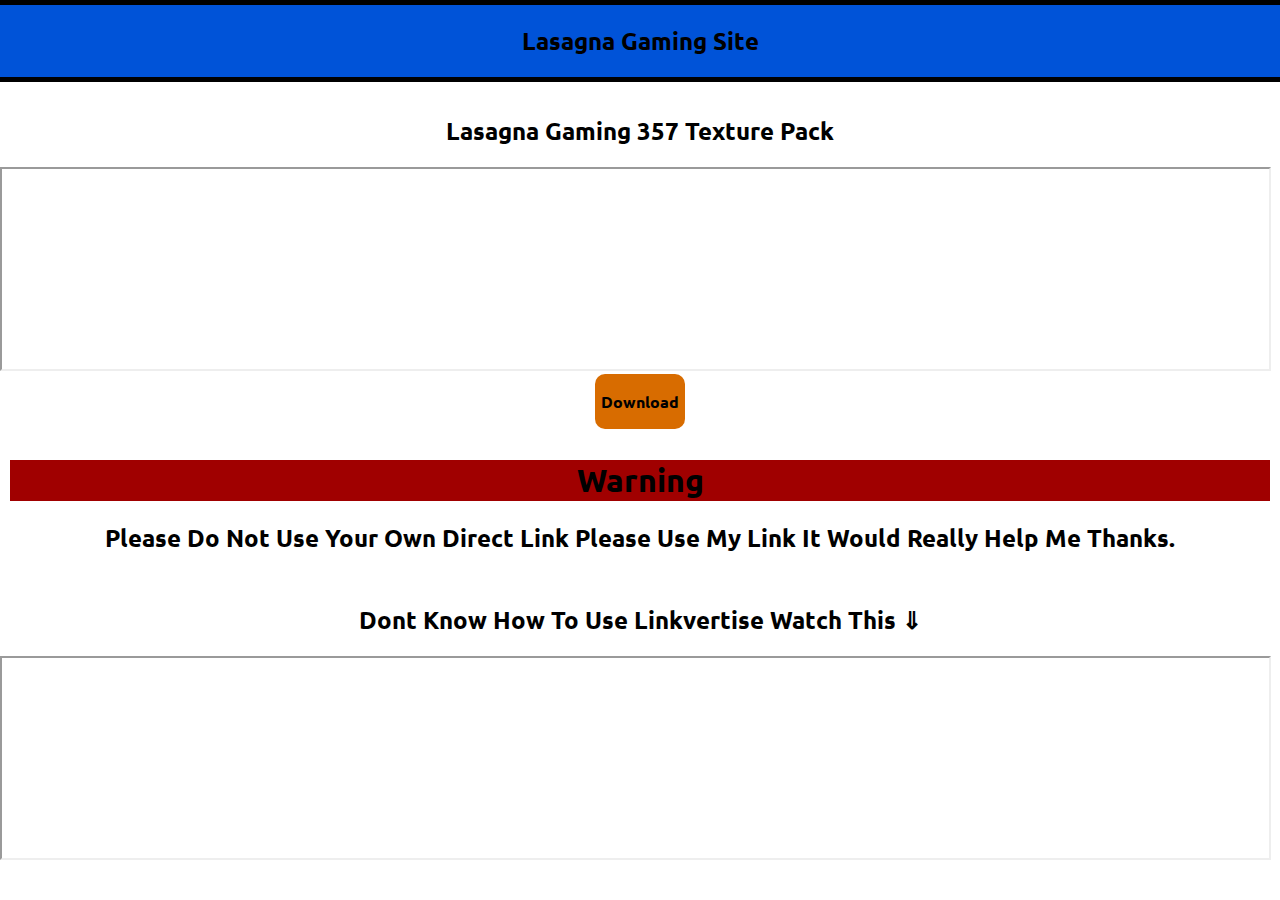
==== fpsbooster.html @ 3f8a95b8 "Add files via upload" ====
<!DOCTYPE html>
<html>

<head>
    <meta charset="UTF-8">
    <meta name="viewport" content="width=device-width, initial-scale=1">
    <title>Fps Booster Texture Pack</title>
    <link rel="stylesheet" href="mods.css">
</head>

<body>
  <div class="nav"><h2>Lasagna Gaming Site</h2></div><h2>SecretLoLol</h2> <div class="invis" ><h4>h</h4></div>
  <div class="title"><h2>Lasagna Gaming 357 Texture Pack</h2></div>
  <div class="vid"><iframe border="0"width="99%" height="200px"
src="https://www.youtube.com/embed/aiCmazpNhXQ">
</iframe></div>
<center>
<a href="https://bit.ly/3qcOxAF"><button class="btn"><h3>Download</h3></button></a></center>
<div class="warn"><h1>Warning</h1><h2>Please Do Not Use Your Own Direct Link Please Use My Link It Would Really Help Me Thanks.</h2></div>
<div class="help"><center><h2>Dont Know How To Use Linkvertise Watch This ⇓</h2></center><iframe src="https://youtube.com/embed/UJUjXqq5bdw" width="99%" height="200px"></iframe></div>
</body>

</html>
---- mods.css ----
@import url('https://fonts.googleapis.com/css2?family=Ubuntu&display=swap')
;
body{
  margin:0;
   font-family: 'Ubuntu', sans-serif;
}
.nav {
  position: fixed;
  width: 100%;
  top: 0;
  z-index: 100;
  background-color: #0053D8;
  padding: 0.1px 0;
  color: black;
  font-family: 'Ubuntu', sans-serif;
  text-align: center;
  border:5px solid black;
  border-left-width:0;
}
.title{
  font-family: 'Ubuntu', sans-serif;
  text-align:center;
}
/*What Text? */
.warn{
  font-family: 'Ubuntu', sans-serif;

  padding:10px;
  text-align:center;
}
.btn{
   font-family: 'Ubuntu', sans-serif;
  border:none;
    background-color:#D86C00;
  color:black;
  text-align:center;
  border-radius:10px
}
.btn:hover{
  background-color:#FFA701;
}
.warn h1{
   background-color:#A00000;
   
}
.invis{
  color:#0053D800;
}
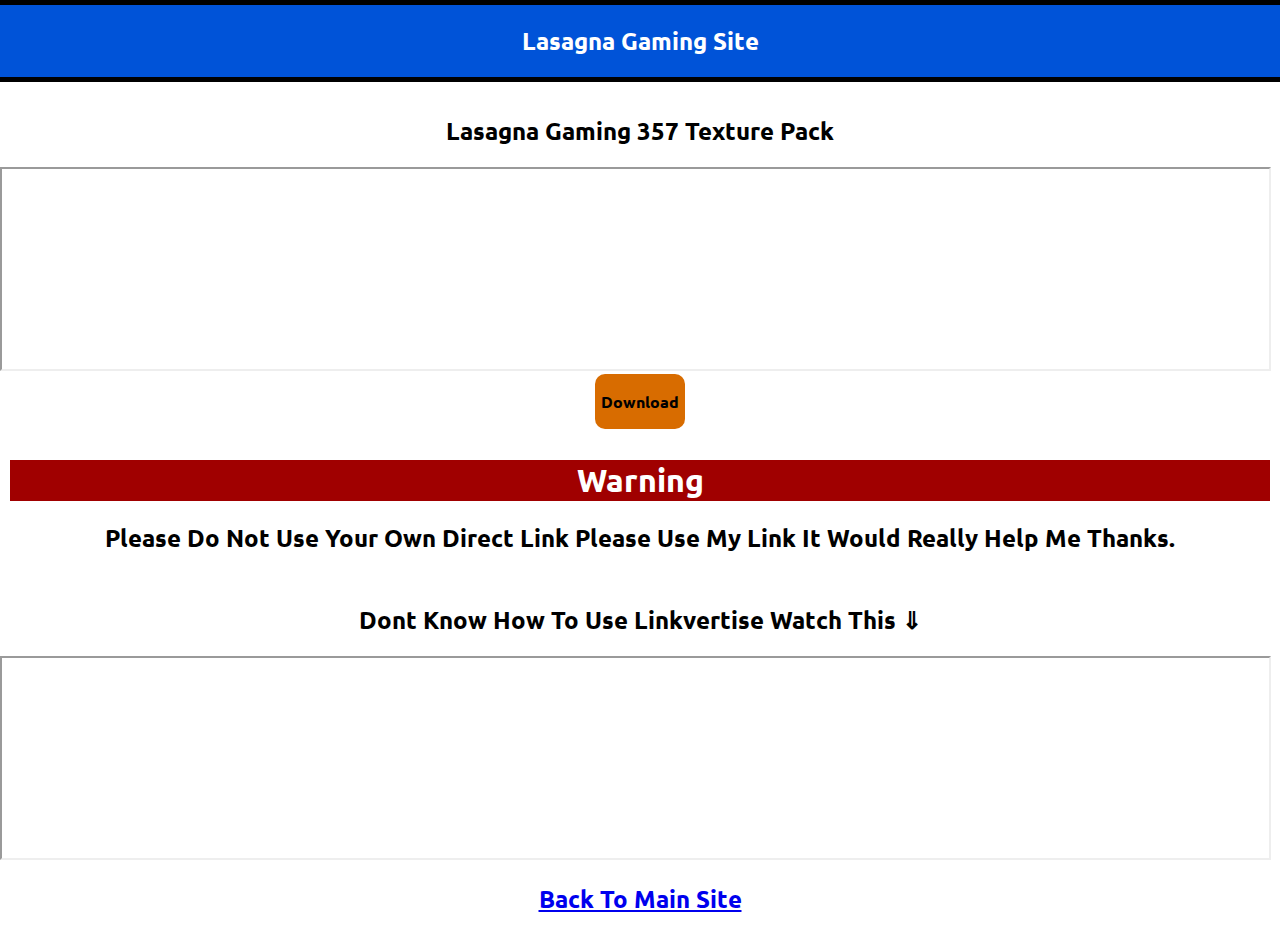
==== commit 64d3f6c3: "Update fpsbooster.html" ====
--- a/fpsbooster.html
+++ b/fpsbooster.html
@@ -18,6 +18,7 @@
 <a href="https://bit.ly/3qcOxAF"><button class="btn"><h3>Download</h3></button></a></center>
 <div class="warn"><h1>Warning</h1><h2>Please Do Not Use Your Own Direct Link Please Use My Link It Would Really Help Me Thanks.</h2></div>
 <div class="help"><center><h2>Dont Know How To Use Linkvertise Watch This ⇓</h2></center><iframe src="https://youtube.com/embed/UJUjXqq5bdw" width="99%" height="200px"></iframe></div>
+<div class="title"><a href="/"><h2>Back To Main Site</h2></a></div>
 </body>
 
-</html>+</html>
--- a/mods.css
+++ b/mods.css
@@ -11,7 +11,7 @@
   z-index: 100;
   background-color: #0053D8;
   padding: 0.1px 0;
-  color: black;
+  color: white;
   font-family: 'Ubuntu', sans-serif;
   text-align: center;
   border:5px solid black;
@@ -41,8 +41,8 @@
 }
 .warn h1{
    background-color:#A00000;
-   
+   color: white;
 }
 .invis{
   color:#0053D800;
-}+}
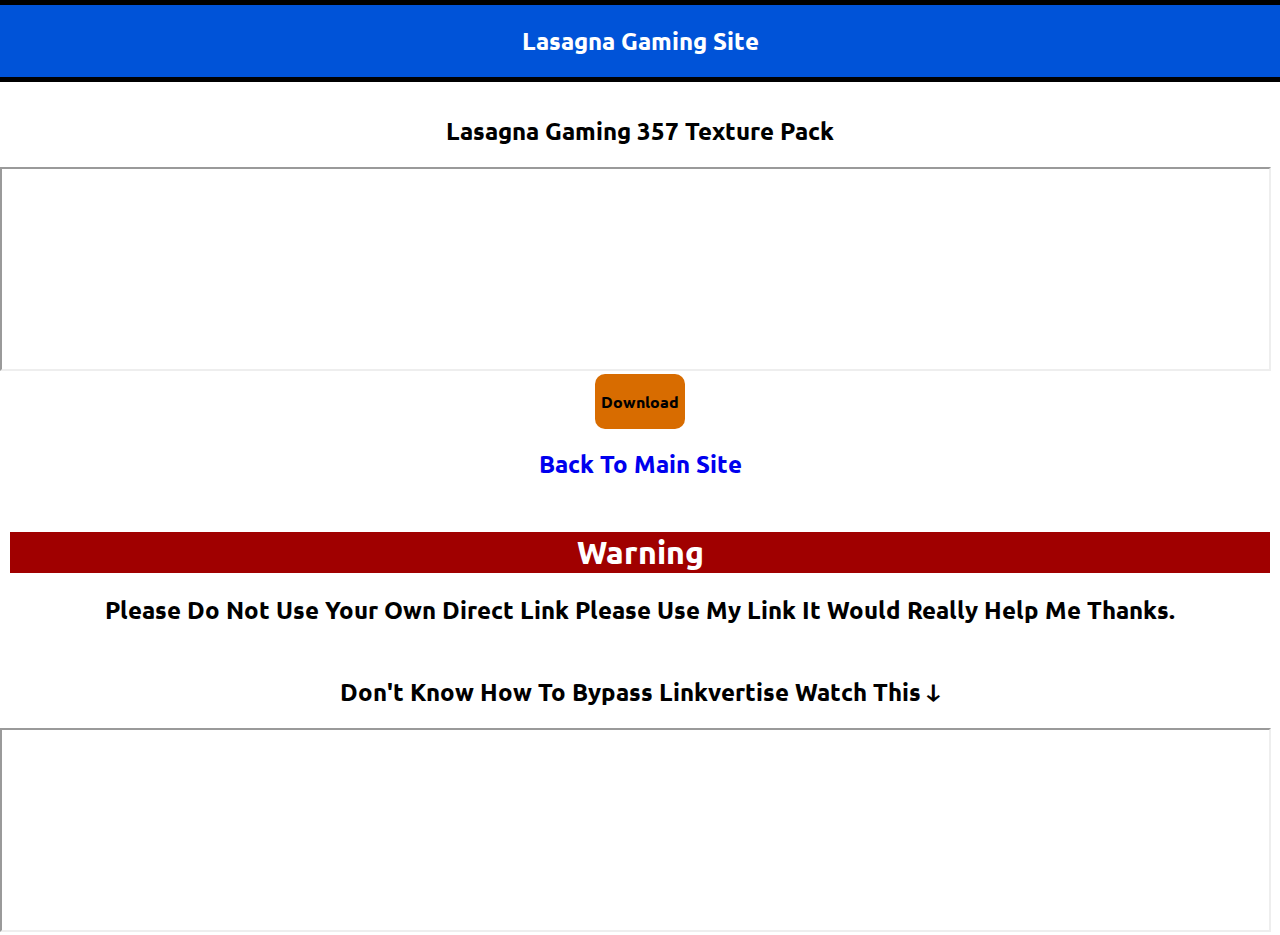
==== commit 4a77e3c8: "Balls" ====
--- a/fpsbooster.html
+++ b/fpsbooster.html
@@ -16,9 +16,9 @@
 </iframe></div>
 <center>
 <a href="https://bit.ly/3qcOxAF"><button class="btn"><h3>Download</h3></button></a></center>
+<div class="title"><a href="/" style="text-decoration:none" ><h2>Back To Main Site</h2></a></div>
 <div class="warn"><h1>Warning</h1><h2>Please Do Not Use Your Own Direct Link Please Use My Link It Would Really Help Me Thanks.</h2></div>
-<div class="help"><center><h2>Dont Know How To Use Linkvertise Watch This ⇓</h2></center><iframe src="https://youtube.com/embed/UJUjXqq5bdw" width="99%" height="200px"></iframe></div>
-<div class="title"><a href="/"><h2>Back To Main Site</h2></a></div>
+<div class="help"><center><h2>Don't Know How To Bypass Linkvertise Watch This ↆ</h2></center><iframe src="https://youtube.com/embed/UJUjXqq5bdw" width="99%" height="200px"></iframe></div>
 </body>
 
 </html>
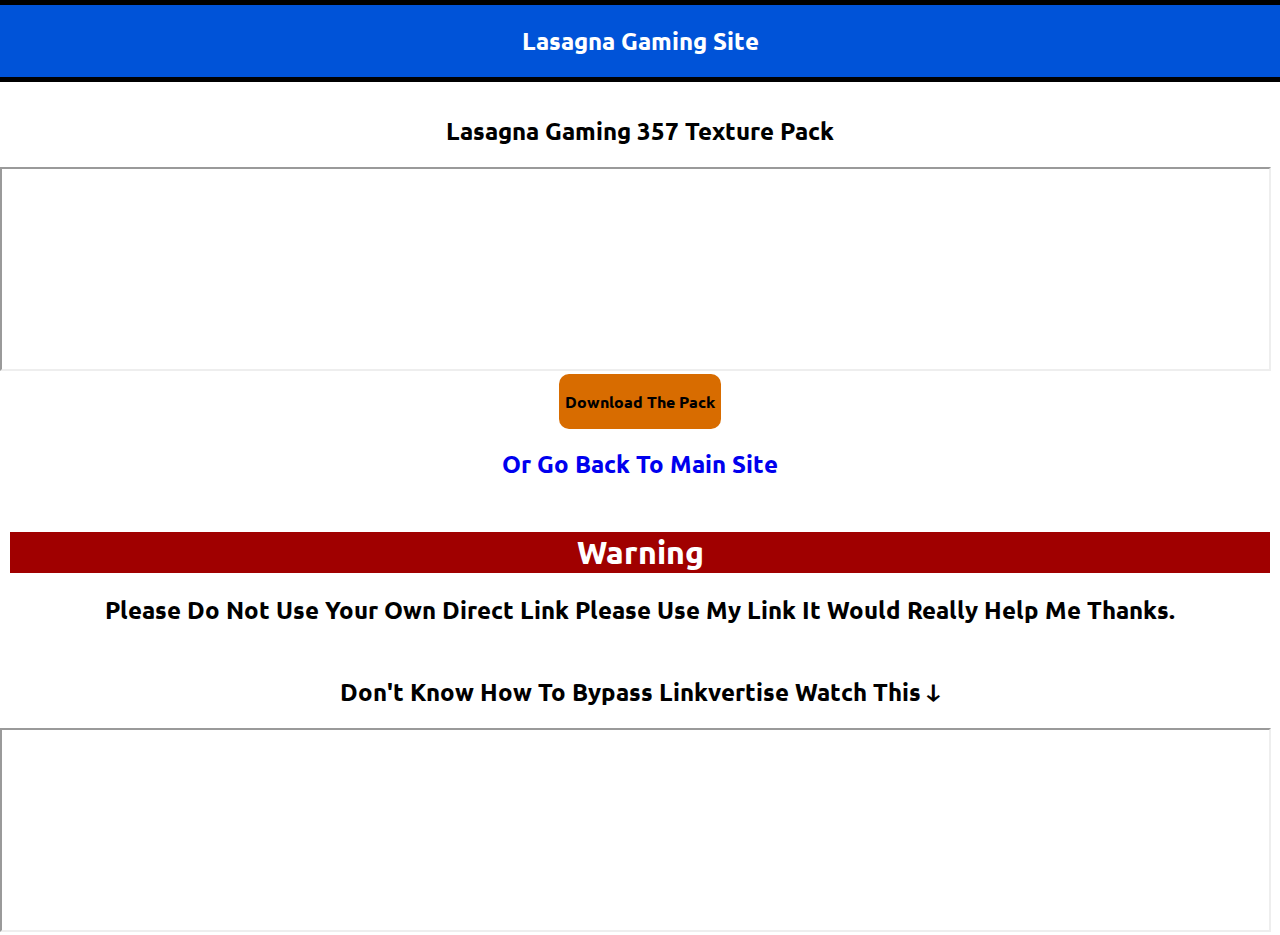
==== commit 489306a4: "Update" ====
--- a/fpsbooster.html
+++ b/fpsbooster.html
@@ -15,8 +15,8 @@
 src="https://www.youtube.com/embed/aiCmazpNhXQ">
 </iframe></div>
 <center>
-<a href="https://bit.ly/3qcOxAF"><button class="btn"><h3>Download</h3></button></a></center>
-<div class="title"><a href="/" style="text-decoration:none" ><h2>Back To Main Site</h2></a></div>
+<a href="https://bit.ly/3qcOxAF"><button class="btn"><h3>Download The Pack</h3></button></a></center>
+<div class="title"><a href="/" style="text-decoration:none" ><h2>Or Go Back To Main Site</h2></a></div>
 <div class="warn"><h1>Warning</h1><h2>Please Do Not Use Your Own Direct Link Please Use My Link It Would Really Help Me Thanks.</h2></div>
 <div class="help"><center><h2>Don't Know How To Bypass Linkvertise Watch This ↆ</h2></center><iframe src="https://youtube.com/embed/UJUjXqq5bdw" width="99%" height="200px"></iframe></div>
 </body>
